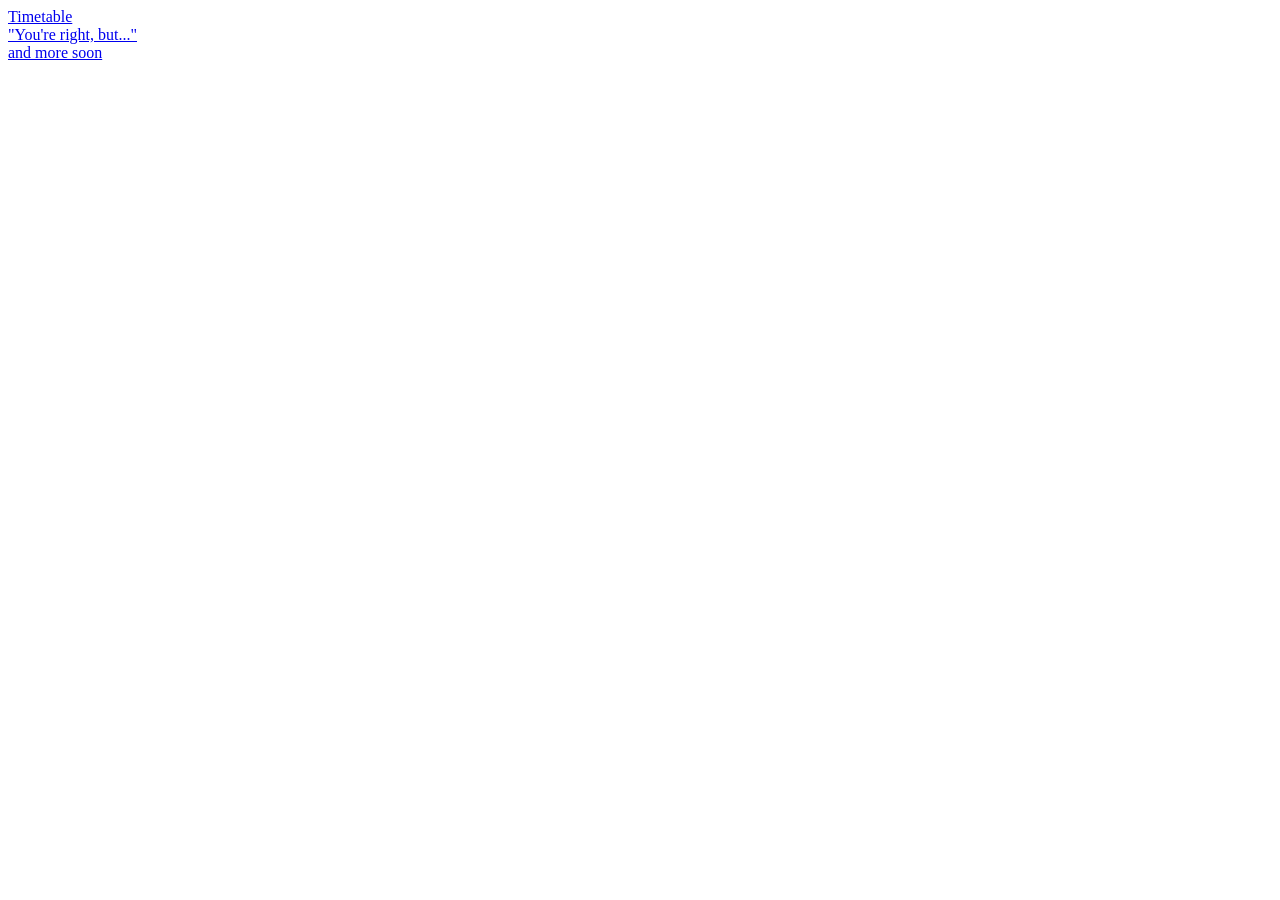
==== index.html @ cf9add61 "Update index.html" ====
<!DOCTYPE html>
<html lang = "en">
<head>
  <meta charset = "UTF-8">
  <title>about://blank</title>
  <link rel="stylesheet" href="index.css">
</head>
<body>
  <div id="hover-zone"></div>

  <div id="sidebar">
    <a href = "/pages/Timetabel.html" class = "titles">Timetable</a><br>
    <a href = "/pages/ioarite.html" class = "titles">"You're right, but..."</a><br>
    <a href = "/pages/before.html" class = "plain-link">and more soon</a><br>
  </div>

  <script src="index.js"></script>
</body>
</html>
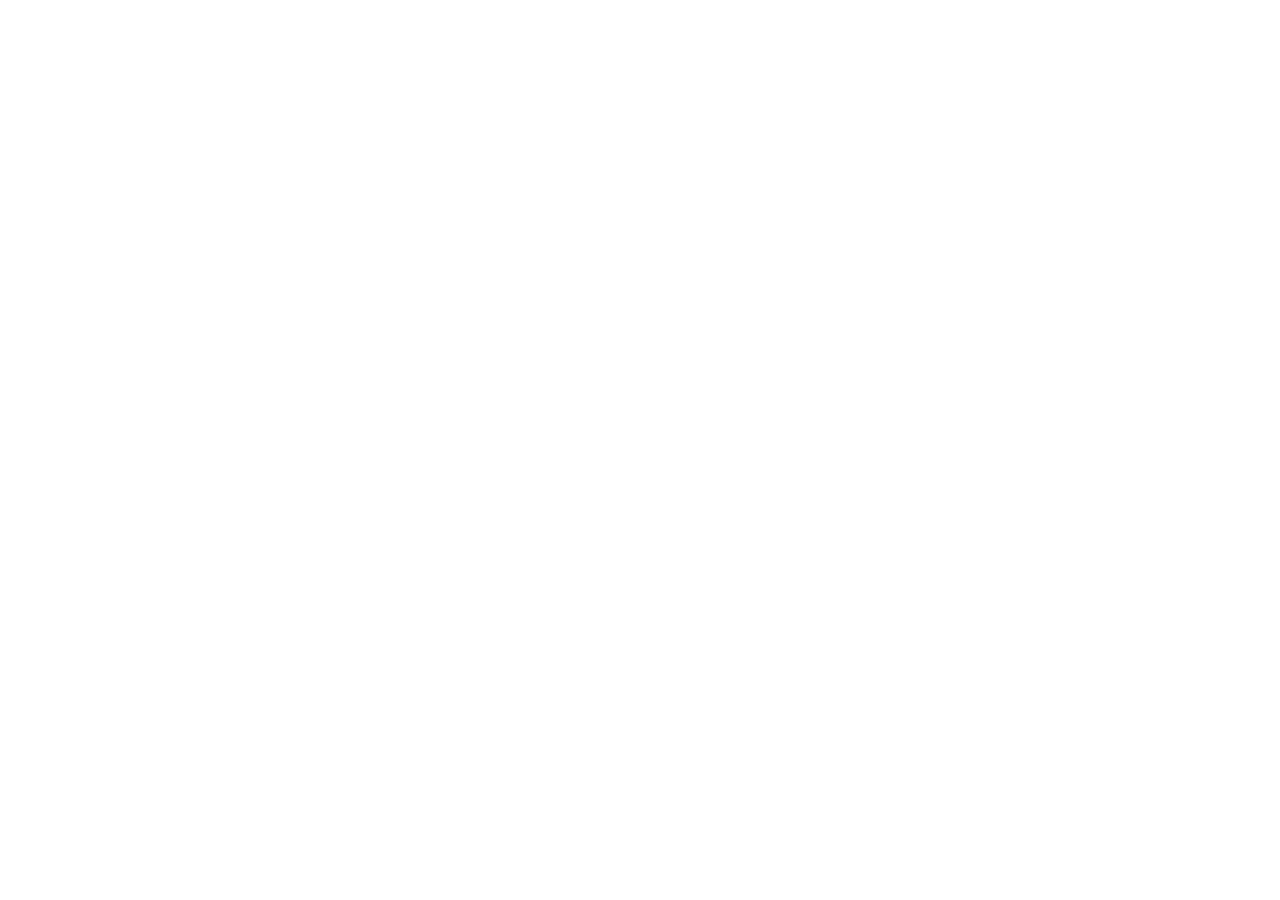
==== commit 91c9b3f3: "Update index.html" ====
--- a/index.css
+++ b/index.css
@@ -0,0 +1,67 @@
+body {
+  margin: 0;
+  font-family: Consolas, "Courier New", monospace;
+}
+
+#hover-zone {
+  position: fixed;
+  top: 0;
+  left: 0;
+  width: 12px;
+  height: 100vh;
+  z-index: 1000;
+}
+
+#sidebar {
+  position: fixed;
+  top: 0;
+  left: -250px;
+  width: 250px;
+  height: 100vh;
+
+  padding: 20px;
+  box-sizing: border-box;
+
+  background: #333;
+  color: white;
+
+  transition: left 0.3s ease;
+  z-index: 999;
+}
+
+#sidebar.active {
+  left: 0;
+}
+
+.titles {
+  display: block;
+  margin-bottom: 12px;
+
+  color: white;
+  text-decoration: none;
+  font-weight: bold;
+}
+
+.titles:hover {
+  text-decoration: underline;
+}
+
+.plain-link {
+  display: inline;
+
+  color: white;
+  text-decoration: none;
+  font-weight: bold;
+
+  cursor: text;
+  user-select: text;
+}
+
+.plain-link:hover,
+.plain-link:focus,
+.plain-link:active,
+.plain-link:visited {
+  color: white;
+  text-decoration: none;
+  font-weight: bold;
+}
